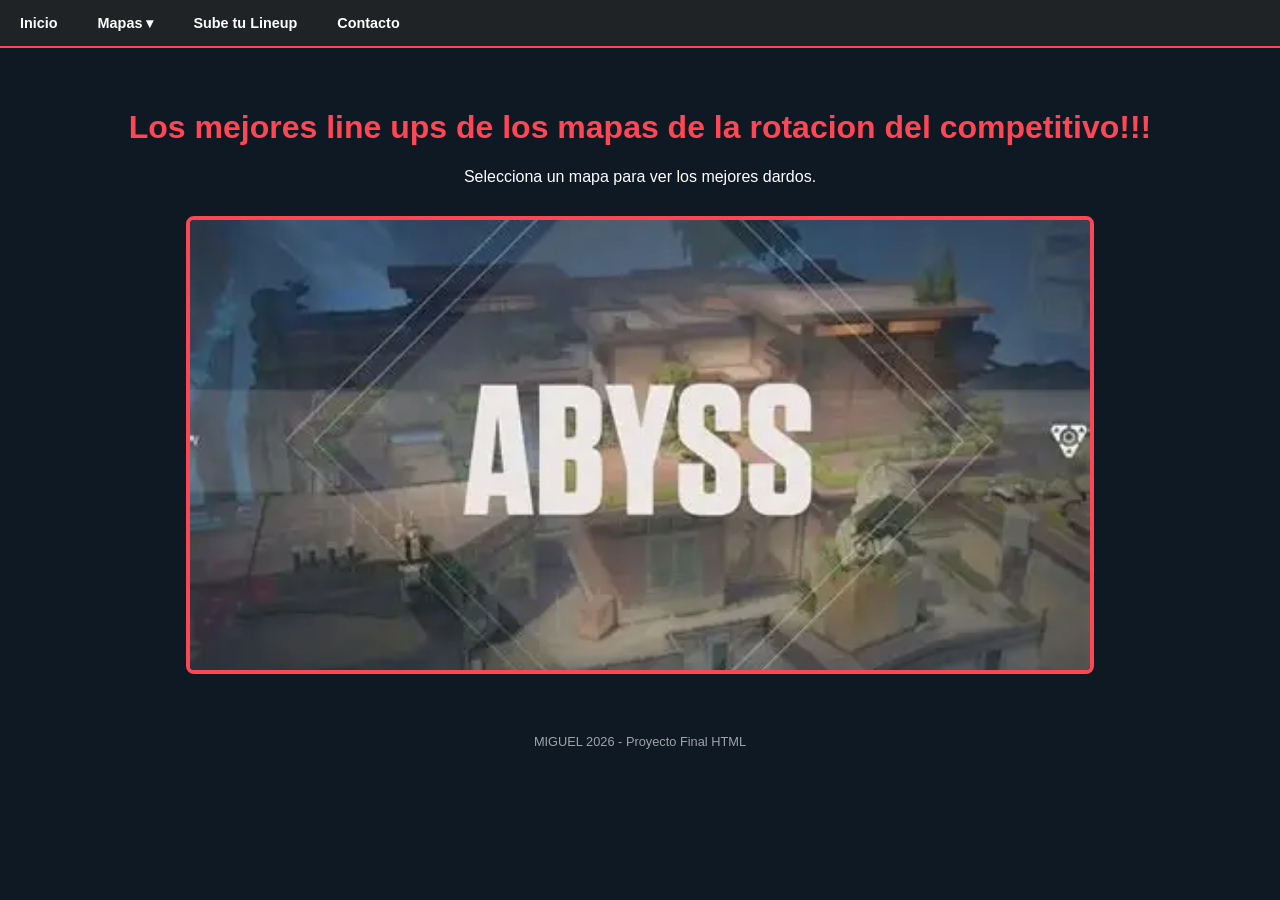
==== index.html @ 434b9342 "Add files via upload" ====
<!DOCTYPE html>
<html lang="es">
<head>
    <meta charset="UTF-8">
    <title>Sova Lineups | Inicio</title>
    <link rel="stylesheet" href="style.css">
</head>
<body>
    <nav>
        <ul>
            <li><a href="index.html">Inicio</a></li>
            <li><a href="#">Mapas ▾</a>
                <ul>
                    <li><a href="abyss.html">Abyss</a></li>
                    <li><a href="breeze.html">Breeze</a></li>
                    <li><a href="corrode.html">Corrode</a></li>
                    <li><a href="bind.html">Bind</a></li>
                    <li><a href="heaven.html">Haven</a></li>
                    <li><a href="pearl.html">Pearl</a></li>
                    <li><a href="split.html">Split</a></li>
                </ul>
            </li>
            <li><a href="sube_tu_lineup.html">Sube tu Lineup</a></li>
            <li><a href="contactanos.html">Contacto</a></li>
        </ul>
    </nav>
 
    <div class="container">
        <h1 class="animacion-extra">Los mejores line ups de los mapas de la rotacion del competitivo!!!</h1>
        <p>Selecciona un mapa para ver los mejores dardos.</p>

        <div class="slider-container">
    <div class="slider-track">
        <img src="Abyss.jpg" alt="Mapa Abyss">
        <img src="breeze.jpg" alt="Mapa Breeze">
        <img src="corrode.jpg" alt="Mapa Corrode">
        <img src="bind.jpg" alt="Mapa Bind">
        <img src="heaven.jpg" alt="Mapa Heaven">
        <img src="pearl.jpg" alt="Mapa Pearl">
        <img src="split.jpg" alt="Mapa Split">
    </div>
</div>

    <footer>MIGUEL 2026 - Proyecto Final HTML</footer>
</body>
</html>
---- style.css ----
body {
    background-color: #0f1923; 
    color: white; 
    font-family: 'Segoe UI', Arial, sans-serif;
    margin: 0;
    padding: 0;
}

.container {
    max-width: 1100px;
    margin: auto;
    padding: 40px 20px;
    text-align: center;
}

.card {
    background: #1a252e;
    padding: 30px;
    border-radius: 8px;
    max-width: 600px;
    margin: 20px auto;
    text-align: left;
}

footer {
    text-align: center;
    padding: 30px;
    font-size: 0.8rem;
    opacity: 0.6;
}
nav {
    background-color: #1f2326; /* Fondo menú (Gris) */
    position: sticky;
    top: 0;
    z-index: 1000;
    border-bottom: 2px solid #ff4655; /* Borde rojo Valorant */
}

nav ul {
    list-style: none;
    padding: 0;
    margin: 0;
    display: flex; /* Disposición principal para PC */
}

nav ul li {
    position: relative;
}

nav ul li a {
    display: block;
    padding: 15px 20px;
    color: white;
    text-decoration: none;
    font-weight: bold;
    font-size: 0.9rem;
}

/* Submenú desplegable (oculto por defecto) */
nav ul li ul {
    display: none;
    position: absolute;
    background-color: #1f2326; /* Fondo submenú (Gris) */
    min-width: 180px;
    border: 1px solid #ff4655; /* Borde rojo Valorant */
}

/* Activación del submenú mediante :hover */
nav ul li:hover > ul {
    display: block;
}

/* Hover en los enlaces del menú */
nav ul li a:hover {
    background-color: #ff4655; /* Hover rojo Valorant */
}
label { 
    display: block; 
    margin-top: 10px; 
    font-weight: bold; 
    color: #ff4655; /* Texto rojo Valorant */
}

input[type="text"], 
select, 
textarea {
    width: 100%;
    padding: 10px;
    margin-top: 5px;
    background: #0f1923; /* Fondo inputs (Oscuro) */
    border: 1px solid #333;
    color: white;
    box-sizing: border-box;
}

button {
    background: #ff4655; /* Botón rojo Valorant */
    color: white;
    border: none;
    padding: 12px 25px;
    font-weight: bold;
    cursor: pointer;
    margin-top: 20px;
}

button[type="reset"] { 
    background: #444; 
    margin-left: 10px; 
}


.slider-container {
    width: 100%;
    max-width: 900px;
    margin: 30px auto;
    overflow: hidden; 
    border: 4px solid #ff4655; /* Borde rojo Valorant */
    border-radius: 8px;
}

.slider-track {
    display: flex;
    width: 700%; /* 100% por cada una de las 7 imágenes */
    animation: carrusel-7-mapas 25s infinite linear; 
}

.slider-track img {
    width: calc(100% / 7); 
    height: 450px;
    object-fit: cover;
}

iframe {
    max-width: 100%;
    border-radius: 8px; /* Bordes redondeados para el vídeo */
}


/* Animación 1: Movimiento del Carrusel */
@keyframes carrusel-7-mapas {
    0% { transform: translateX(0); }
    100% { transform: translateX(calc(-100% + (100% / 7))); } 
}

/* Animación 2: Efecto Pulso (Títulos) */
@keyframes pulse {
    0% { transform: scale(1); }
    50% { transform: scale(1.05); }
    100% { transform: scale(1); }
}

.animacion-extra {
    animation: pulse 3s infinite;
    color: #ff4655; /* Texto rojo Valorant */
    text-align: center;
}
@keyframes rotar {
    0% { transform: rotate(0deg); }
    100% { transform: rotate(360deg); }
}

.animacion-rotacion {
    display: block;
    margin: 70px auto; 
    width: 200px; 
    border: 2px solid #ff4655; /* Borde rojo Valorant */
    animation: rotar 2s infinite linear; 
}

/* Disposición para PC - Máximo 1300px */
@media (max-width: 1300px) {
    .container { 
        width: 90%; 
    }
}
/* Disposición para Móvil - Máximo 600px */
@media (max-width: 600px) {
    nav ul { 
        flex-direction: column; /* Menú vertical en móvil */
    } 
    
    nav ul li ul { 
        position: static; 
        width: 100%; 
        border: none; 
    }
    
    .slider-container { 
        width: 95%; 
    }
    
    .slider-track img { 
        height: 250px; 
    }
}
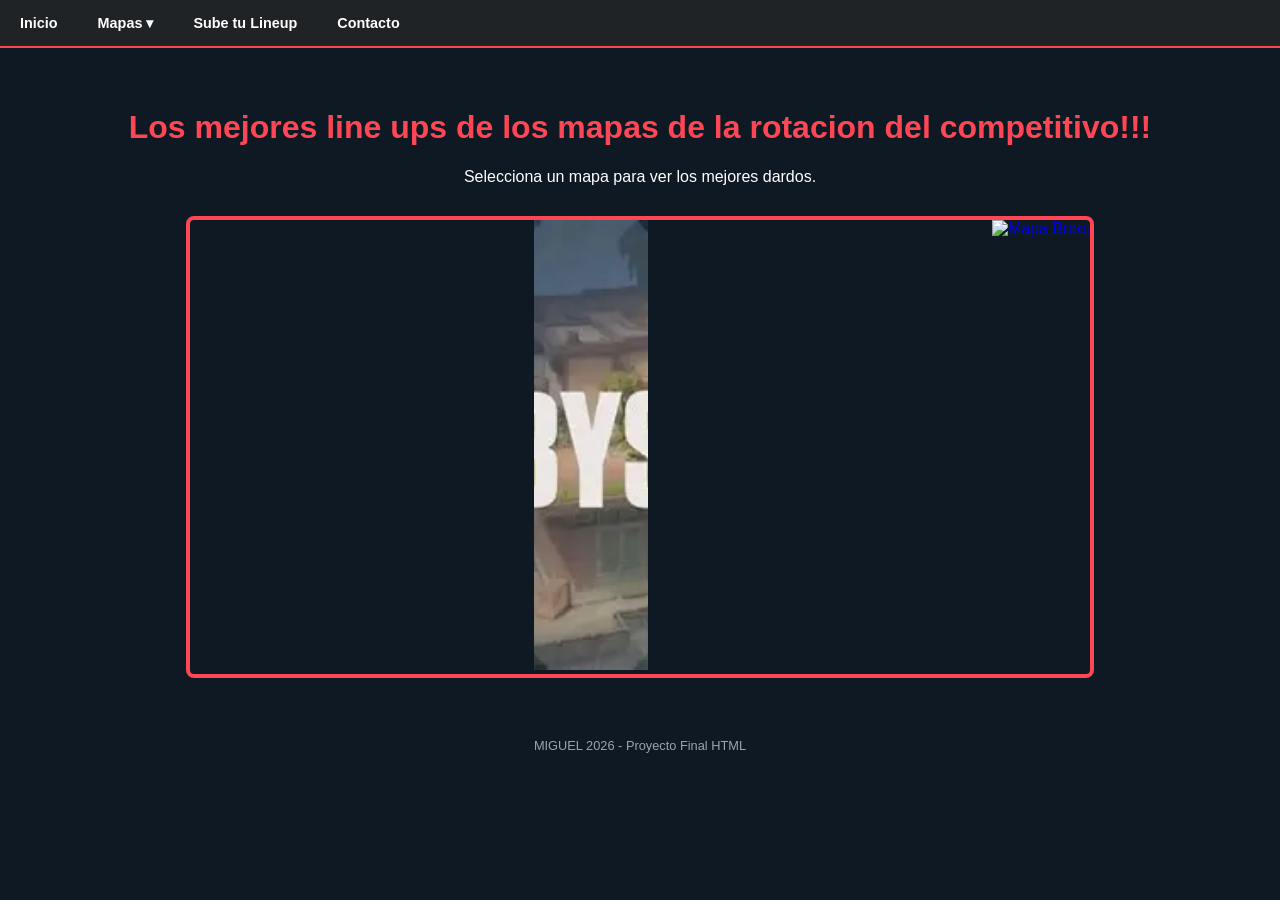
==== commit 8823c48d: "index.html" ====
--- a/index.html
+++ b/index.html
@@ -31,16 +31,19 @@
 
         <div class="slider-container">
     <div class="slider-track">
-        <img src="Abyss.jpg" alt="Mapa Abyss">
-        <img src="breeze.jpg" alt="Mapa Breeze">
-        <img src="corrode.jpg" alt="Mapa Corrode">
-        <img src="bind.jpg" alt="Mapa Bind">
-        <img src="heaven.jpg" alt="Mapa Heaven">
-        <img src="pearl.jpg" alt="Mapa Pearl">
-        <img src="split.jpg" alt="Mapa Split">
+        <a href="abyss.html"><img src="Abyss.jpg" alt="Mapa Abyss"></a>
+        <a href="breeze.html"><img src="breeze.jpg" alt="Mapa Breeze"></a>
+        <a href="corrode.html"><img src="corrode.jpg" alt="Mapa Corrode"></a>
+        <a href="bind.html"><img src="bind.jpg" alt="Mapa Bind"></a>
+        <a href="heaven.html"><img src="heaven.jpg" alt="Mapa Heaven"></a>
+        <a href="pearl.html"><img src="pearl.html" alt="Mapa Pearl"></a>
+        <a href="split.html"><img src="split.jpg" alt="Mapa Split"></a>
     </div>
 </div>
 
     <footer>MIGUEL 2026 - Proyecto Final HTML</footer>
 </body>
-</html>+
+</html>
+
+
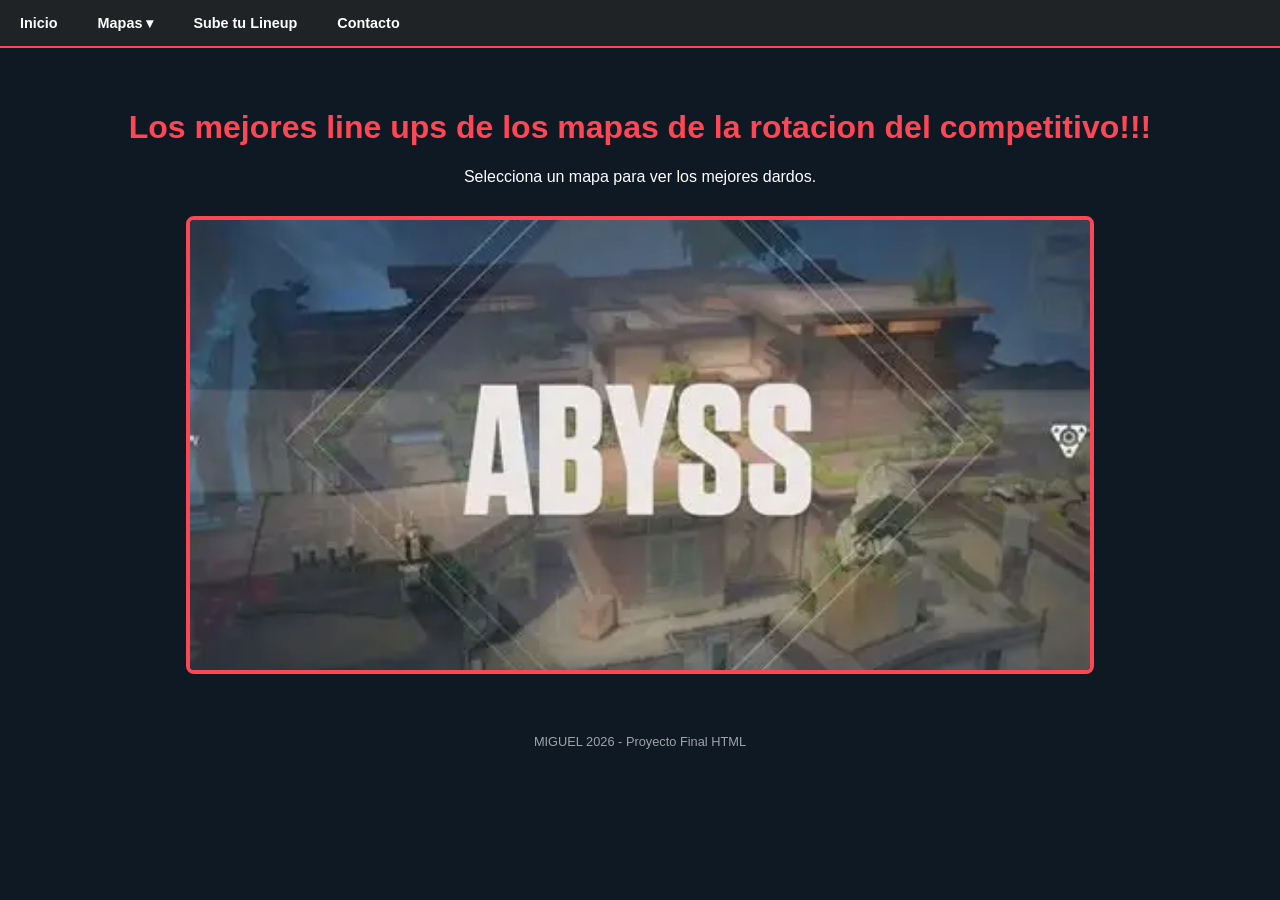
==== commit 939e5123: "index.html" ====
--- a/index.html
+++ b/index.html
@@ -36,7 +36,7 @@
         <a href="corrode.html"><img src="corrode.jpg" alt="Mapa Corrode"></a>
         <a href="bind.html"><img src="bind.jpg" alt="Mapa Bind"></a>
         <a href="heaven.html"><img src="heaven.jpg" alt="Mapa Heaven"></a>
-        <a href="pearl.html"><img src="pearl.html" alt="Mapa Pearl"></a>
+        <a href="pearl.html"><img src="pearl.jpg" alt="Mapa Pearl"></a>
         <a href="split.html"><img src="split.jpg" alt="Mapa Split"></a>
     </div>
 </div>
@@ -47,3 +47,4 @@
 </html>
 
 
+
--- a/style.css
+++ b/style.css
@@ -28,19 +28,20 @@
     font-size: 0.8rem;
     opacity: 0.6;
 }
+
 nav {
-    background-color: #1f2326; /* Fondo menú (Gris) */
+    background-color: #1f2326; 
     position: sticky;
     top: 0;
     z-index: 1000;
-    border-bottom: 2px solid #ff4655; /* Borde rojo Valorant */
+    border-bottom: 2px solid #ff4655; 
 }
 
 nav ul {
     list-style: none;
     padding: 0;
     margin: 0;
-    display: flex; /* Disposición principal para PC */
+    display: flex; 
 }
 
 nav ul li {
@@ -56,29 +57,27 @@
     font-size: 0.9rem;
 }
 
-/* Submenú desplegable (oculto por defecto) */
 nav ul li ul {
     display: none;
     position: absolute;
-    background-color: #1f2326; /* Fondo submenú (Gris) */
+    background-color: #1f2326; 
     min-width: 180px;
-    border: 1px solid #ff4655; /* Borde rojo Valorant */
-}
-
-/* Activación del submenú mediante :hover */
+    border: 1px solid #ff4655; 
+}
+
 nav ul li:hover > ul {
     display: block;
 }
 
-/* Hover en los enlaces del menú */
 nav ul li a:hover {
-    background-color: #ff4655; /* Hover rojo Valorant */
-}
+    background-color: #ff4655; 
+}
+
 label { 
     display: block; 
     margin-top: 10px; 
     font-weight: bold; 
-    color: #ff4655; /* Texto rojo Valorant */
+    color: #ff4655; 
 }
 
 input[type="text"], 
@@ -87,14 +86,14 @@
     width: 100%;
     padding: 10px;
     margin-top: 5px;
-    background: #0f1923; /* Fondo inputs (Oscuro) */
+    background: #0f1923; 
     border: 1px solid #333;
     color: white;
     box-sizing: border-box;
 }
 
 button {
-    background: #ff4655; /* Botón rojo Valorant */
+    background: #ff4655; 
     color: white;
     border: none;
     padding: 12px 25px;
@@ -108,41 +107,55 @@
     margin-left: 10px; 
 }
 
+/* --- SECCIÓN SLIDER CORREGIDA PARA QUE NO SE VEAN FRANJAS --- */
 
 .slider-container {
     width: 100%;
     max-width: 900px;
     margin: 30px auto;
     overflow: hidden; 
-    border: 4px solid #ff4655; /* Borde rojo Valorant */
+    border: 4px solid #ff4655; 
     border-radius: 8px;
 }
 
 .slider-track {
     display: flex;
-    width: 700%; /* 100% por cada una de las 7 imágenes */
+    /* 700% significa que el contenedor mide 7 veces el ancho del padre */
+    width: 700%; 
     animation: carrusel-7-mapas 25s infinite linear; 
 }
 
+.slider-track a {
+    /* Forzamos a que cada enlace ocupe exactamente 1/7 del carrusel */
+    flex: 0 0 calc(100% / 7); 
+    display: block;
+    height: 450px; /* Altura de la imagen */
+}
+
 .slider-track img {
-    width: calc(100% / 7); 
-    height: 450px;
-    object-fit: cover;
-}
+    width: 100%; 
+    height: 100%;
+    object-fit: cover; /* Ajusta la imagen sin deformarla */
+    display: block;
+}
+
+/* Pausa la animación al pasar el ratón */
+.slider-track:hover {
+    animation-play-state: paused;
+}
+
+/* --- FIN SECCIÓN CORREGIDA --- */
 
 iframe {
     max-width: 100%;
-    border-radius: 8px; /* Bordes redondeados para el vídeo */
-}
-
-
-/* Animación 1: Movimiento del Carrusel */
+    border-radius: 8px; 
+}
+
 @keyframes carrusel-7-mapas {
     0% { transform: translateX(0); }
     100% { transform: translateX(calc(-100% + (100% / 7))); } 
 }
 
-/* Animación 2: Efecto Pulso (Títulos) */
 @keyframes pulse {
     0% { transform: scale(1); }
     50% { transform: scale(1.05); }
@@ -151,9 +164,10 @@
 
 .animacion-extra {
     animation: pulse 3s infinite;
-    color: #ff4655; /* Texto rojo Valorant */
+    color: #ff4655; 
     text-align: center;
 }
+
 @keyframes rotar {
     0% { transform: rotate(0deg); }
     100% { transform: rotate(360deg); }
@@ -163,20 +177,19 @@
     display: block;
     margin: 70px auto; 
     width: 200px; 
-    border: 2px solid #ff4655; /* Borde rojo Valorant */
+    border: 2px solid #ff4655; 
     animation: rotar 2s infinite linear; 
 }
 
-/* Disposición para PC - Máximo 1300px */
 @media (max-width: 1300px) {
     .container { 
         width: 90%; 
     }
 }
-/* Disposición para Móvil - Máximo 600px */
+
 @media (max-width: 600px) {
     nav ul { 
-        flex-direction: column; /* Menú vertical en móvil */
+        flex-direction: column; 
     } 
     
     nav ul li ul { 
@@ -189,7 +202,8 @@
         width: 95%; 
     }
     
-    .slider-track img { 
+    /* Ajuste de altura para móvil */
+    .slider-track a { 
         height: 250px; 
     }
-}+}
